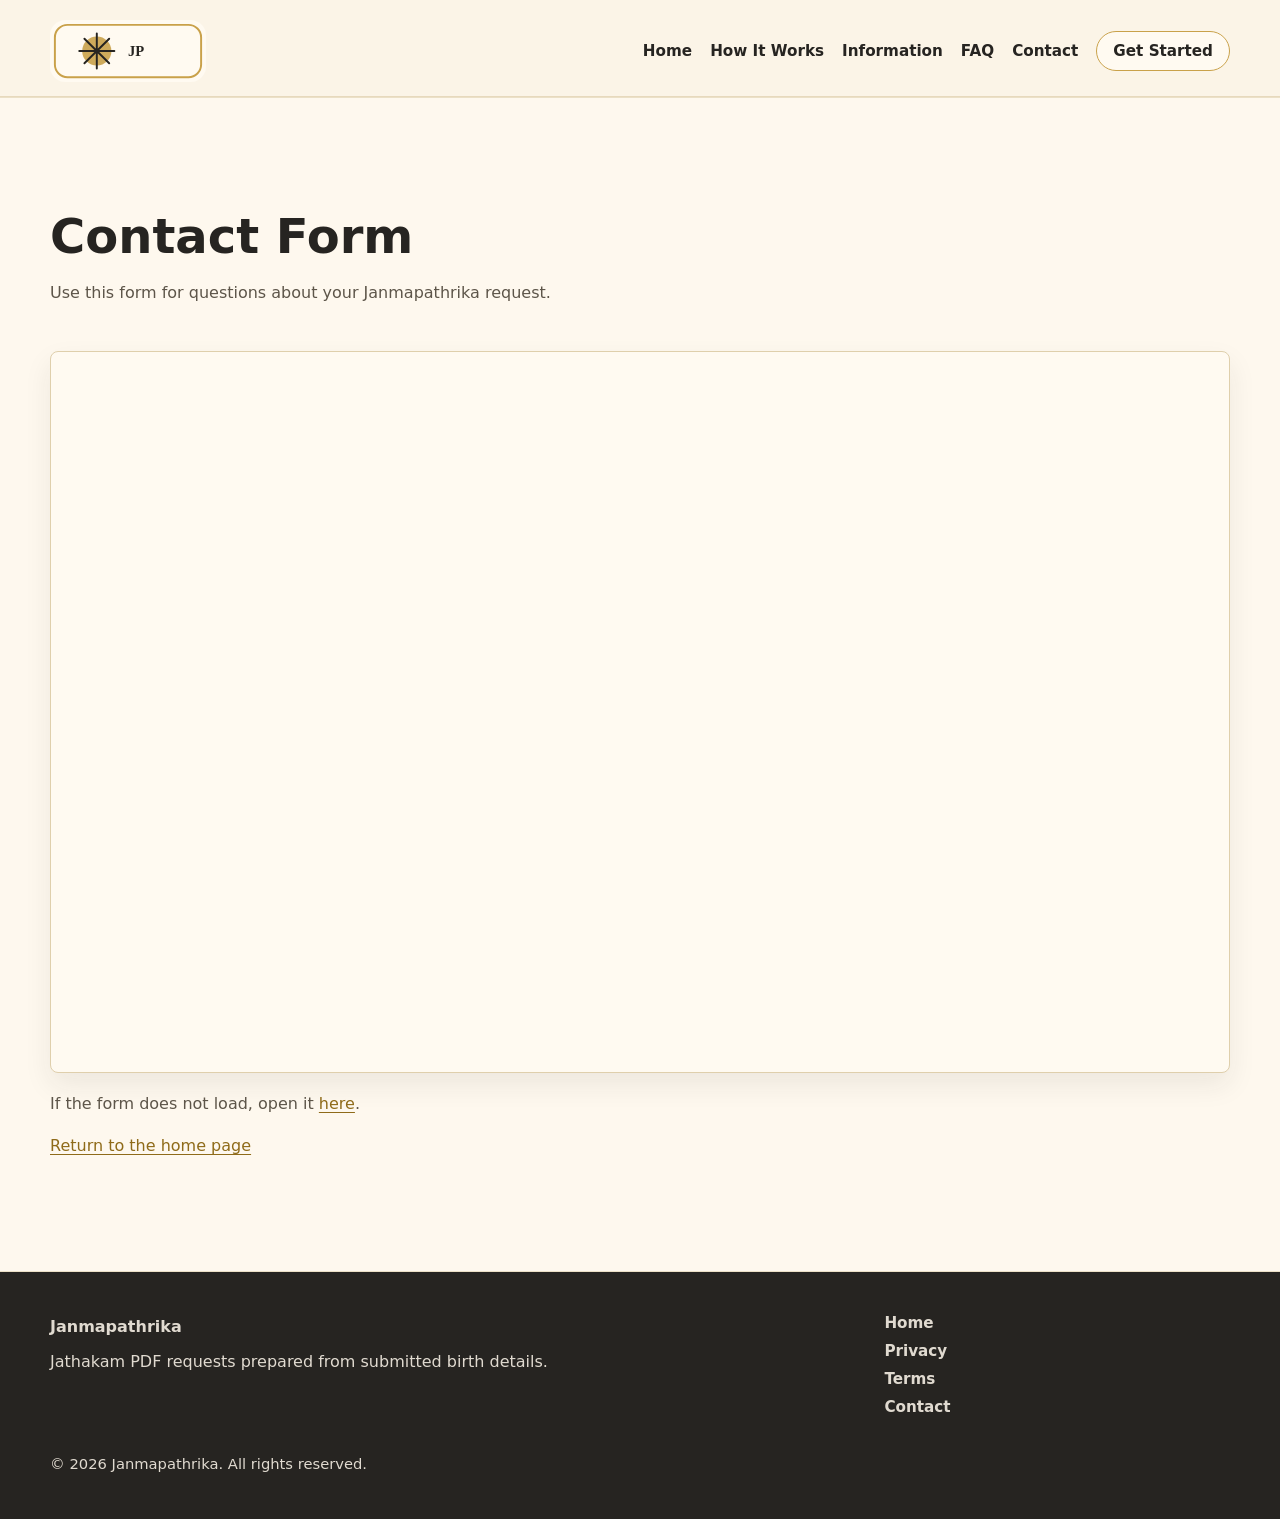
==== contact.html @ 5520f49b "Initial website deployment" ====
<!DOCTYPE html>
<html lang="en">
<head>
  <meta charset="UTF-8">
  <meta name="viewport" content="width=device-width, initial-scale=1.0">
  <title>Contact | Janmapathrika</title>
  <meta name="description" content="Contact us through the public Google contact form.">
  <link rel="canonical" href="https://janmapathrika-admin.github.io/janmapathrika/contact.html">
  <meta property="og:title" content="Contact | Janmapathrika">
  <meta property="og:description" content="Contact us with questions about Jathakam PDF requests.">
  <meta property="og:image" content="https://janmapathrika-admin.github.io/janmapathrika/assets/social-preview.png">
  <meta name="theme-color" content="#fbf4e8">
  <link rel="icon" href="assets/favicon.svg" type="image/svg+xml">
  <link rel="stylesheet" href="styles.css">
  <script src="script.js" defer></script>
</head>
<body>
  <header class="site-header">
    <div class="container site-header__inner">
      <a class="brand" href="index.html" aria-label="Janmapathrika home">
        <img class="brand__logo" src="assets/logo-placeholder.svg" alt="Janmapathrika logo">
      </a>
      <nav class="site-nav" aria-label="Primary navigation">
        <button class="nav-toggle" type="button" aria-expanded="false" aria-controls="primary-menu" aria-label="Open navigation" hidden>
          <span class="nav-toggle__bar"></span>
          <span class="nav-toggle__bar"></span>
          <span class="nav-toggle__bar"></span>
        </button>
        <ul class="nav-list" id="primary-menu">
          <li><a href="index.html">Home</a></li>
          <li><a href="index.html#how-it-works">How It Works</a></li>
          <li><a href="index.html#information">Information</a></li>
          <li><a href="index.html#faq">FAQ</a></li>
          <li><a href="contact.html">Contact</a></li>
          <li><a class="nav-list__cta" href="index.html#get-started">Get Started</a></li>
        </ul>
      </nav>
    </div>
  </header>

  <main>
    <section class="section section--soft" aria-labelledby="contact-form-title">
      <div class="container">
        <div class="section__header">
          <h2 id="contact-form-title">Contact Form</h2>
          <p>Use this form for questions about your Janmapathrika request.</p>
        </div>
        <div class="form-frame">
          <iframe src="https://docs.google.com/forms/d/e/1FAIpQLScyejdN6sJvOE3LLJZjfsUW-mpk0yj7Adk0o0wQpZk7F5tPeQ/viewform?embedded=true" title="Janmapathrika contact form" loading="lazy">Loading...</iframe>
        </div>
        <p class="fallback-link">If the form does not load, open it <a href="https://forms.gle/d9numq2XViLLtL1T6">here</a>.</p>
        <p><a href="index.html">Return to the home page</a></p>
      </div>
    </section>
  </main>

  <footer class="site-footer">
    <div class="container site-footer__grid">
      <div>
        <p class="site-footer__name">Janmapathrika</p>
        <p>Jathakam PDF requests prepared from submitted birth details.</p>
      </div>
      <nav class="footer-nav" aria-label="Footer navigation">
        <a href="index.html">Home</a>
        <a href="privacy.html">Privacy</a>
        <a href="terms.html">Terms</a>
        <a href="contact.html">Contact</a>
      </nav>
      <p class="copyright">&copy; <span data-current-year>2026</span> Janmapathrika. All rights reserved.</p>
    </div>
  </footer>
</body>
</html>
---- styles.css ----
:root {
  --color-bg: #fbf4e8;
  --color-surface: #fffaf1;
  --color-surface-strong: #f5ead6;
  --color-text: #262421;
  --color-muted: #5d5549;
  --color-border: #dfcfac;
  --color-gold: #c9a14a;
  --color-gold-dark: #8f6b19;
  --color-focus: #6c4f0f;
  --shadow-soft: 0 12px 28px rgba(38, 36, 33, 0.08);
  --max-width: 1180px;
  --radius: 8px;
}

* {
  box-sizing: border-box;
}

html {
  min-height: 100%;
  scroll-behavior: smooth;
}

body {
  margin: 0;
  min-height: 100vh;
  background: var(--color-bg);
  color: var(--color-text);
  font-family: system-ui, -apple-system, BlinkMacSystemFont, "Segoe UI", sans-serif;
  text-rendering: optimizeLegibility;
}

body.nav-open {
  overflow: hidden;
}

img,
iframe {
  max-width: 100%;
}

img {
  height: auto;
}

a {
  color: var(--color-gold-dark);
  text-decoration-thickness: 0.08em;
  text-underline-offset: 0.2em;
}

a:hover {
  color: var(--color-text);
}

:focus-visible {
  outline: 3px solid var(--color-focus);
  outline-offset: 4px;
}

.container {
  width: min(100% - 40px, var(--max-width));
  margin: 0 auto;
}

.narrow {
  max-width: 780px;
}

.section {
  padding: clamp(64px, 9vw, 112px) 0;
}

.section--compact {
  padding: clamp(48px, 7vw, 80px) 0;
}

.section--soft {
  background: rgba(255, 250, 241, 0.72);
  border-block: 1px solid rgba(223, 207, 172, 0.58);
}

.section__header {
  max-width: 760px;
  margin-bottom: clamp(28px, 5vw, 44px);
}

.eyebrow {
  margin: 0 0 10px;
  color: var(--color-gold-dark);
  font-size: 0.78rem;
  font-weight: 800;
  letter-spacing: 0.12em;
  line-height: 1.3;
  text-transform: uppercase;
}

h1,
h2,
h3,
p {
  margin-top: 0;
}

h1,
h2,
h3 {
  color: var(--color-text);
  font-weight: 650;
}

h1 {
  margin-bottom: 0;
  font-size: clamp(2.1rem, 4.8vw, 3.9rem);
  line-height: 1;
}

h2 {
  margin-bottom: 16px;
  font-size: clamp(2rem, 4vw, 3rem);
  line-height: 1.12;
}

h3 {
  margin-bottom: 10px;
  font-size: 1.18rem;
  line-height: 1.25;
}

p,
li {
  color: var(--color-muted);
  font-size: 1rem;
  line-height: 1.65;
}

p:last-child {
  margin-bottom: 0;
}

.section-lede {
  max-width: 34rem;
  font-size: 1.08rem;
}

.button,
button {
  border: 0;
  border-radius: 999px;
  display: inline-flex;
  align-items: center;
  justify-content: center;
  min-height: 48px;
  padding: 14px 26px;
  background: var(--color-gold);
  color: var(--color-text);
  font: 750 1rem/1 system-ui, -apple-system, BlinkMacSystemFont, "Segoe UI", sans-serif;
  text-decoration: none;
  cursor: pointer;
  transition: background-color 160ms ease, transform 160ms ease, box-shadow 160ms ease;
}

.button:hover,
button:hover {
  background: #d8b35f;
  color: var(--color-text);
  transform: translateY(-1px);
  box-shadow: 0 10px 22px rgba(38, 36, 33, 0.14);
}

.button--secondary {
  border: 1px solid var(--color-gold);
  background: var(--color-surface);
}

.button--secondary:hover {
  background: var(--color-surface-strong);
}

.site-header {
  position: sticky;
  top: 0;
  z-index: 20;
  padding: 20px 0 14px;
  background: rgba(251, 244, 232, 0.96);
  border-bottom: 1px solid rgba(223, 207, 172, 0.7);
}

.site-header__inner {
  display: flex;
  align-items: center;
  justify-content: space-between;
  gap: 28px;
}

.brand {
  flex: 0 0 auto;
  display: inline-flex;
}

.brand__logo {
  width: clamp(112px, 14vw, 156px);
  display: block;
}

.site-nav {
  flex: 1;
  display: flex;
  justify-content: flex-end;
}

.nav-list,
.footer-nav {
  list-style: none;
  margin: 0;
  padding: 0;
}

.nav-list {
  display: flex;
  flex-wrap: wrap;
  align-items: center;
  justify-content: flex-end;
  gap: 8px 18px;
}

.nav-list a,
.footer-nav a {
  color: var(--color-text);
  font-size: 0.95rem;
  font-weight: 650;
  text-decoration: none;
}

.nav-list a:hover,
.footer-nav a:hover {
  color: var(--color-gold-dark);
}

.nav-list__cta {
  border: 1px solid var(--color-gold);
  border-radius: 999px;
  padding: 10px 16px;
  background: var(--color-surface);
}

.nav-toggle {
  display: none;
  width: 46px;
  min-height: 42px;
  margin-left: auto;
  padding: 9px;
  border: 1px solid var(--color-border);
  border-radius: var(--radius);
  background: var(--color-surface);
}

.nav-toggle__bar {
  display: block;
  width: 22px;
  height: 2px;
  margin: 3px auto;
  background: var(--color-text);
}

.hero {
  min-height: calc(100vh - 146px);
  display: flex;
  align-items: center;
}

.hero__content {
  display: grid;
  grid-template-columns: minmax(0, 0.92fr) minmax(320px, 1.08fr);
  align-items: center;
  gap: clamp(48px, 8vw, 104px);
}

.hero__copy {
  display: flex;
  flex-direction: column;
  align-items: flex-start;
  gap: 24px;
  text-align: left;
}

.hero__copy p {
  max-width: 36rem;
  font-size: clamp(1rem, 2.1vw, 1.2rem);
}

.hero__media img {
  width: 100%;
  max-width: 620px;
  display: block;
  margin-left: auto;
}

.steps-grid {
  display: grid;
  grid-template-columns: repeat(3, minmax(0, 1fr));
  gap: 18px;
}

.card {
  border: 1px solid var(--color-border);
  border-radius: var(--radius);
  padding: clamp(22px, 4vw, 30px);
  background: var(--color-surface);
  box-shadow: var(--shadow-soft);
}

.step-card__number {
  display: inline-flex;
  align-items: center;
  justify-content: center;
  width: 38px;
  height: 38px;
  margin-bottom: 22px;
  border-radius: 50%;
  background: var(--color-gold);
  color: var(--color-text);
  font-weight: 800;
}

.feature-list {
  display: grid;
  gap: 10px;
  margin: 0;
  padding: 0;
  list-style: none;
}

.feature-list li {
  position: relative;
  padding-left: 30px;
}

.feature-list li::before {
  content: "";
  position: absolute;
  left: 0;
  top: 0.7em;
  width: 10px;
  height: 10px;
  border: 2px solid var(--color-gold);
  border-radius: 50%;
  background: var(--color-surface);
}

.information-section {
  background: linear-gradient(180deg, var(--color-bg) 0%, rgba(255, 250, 241, 0.72) 50%, var(--color-bg) 100%);
}

.info-stack {
  display: grid;
  gap: clamp(32px, 6vw, 72px);
}

.info-row {
  display: grid;
  grid-template-columns: minmax(0, 1fr) minmax(280px, 0.82fr);
  align-items: stretch;
  min-height: 360px;
  border: 1px solid rgba(223, 207, 172, 0.74);
  border-radius: var(--radius);
  overflow: hidden;
  background: var(--color-surface);
  box-shadow: var(--shadow-soft);
}

.info-row--reverse {
  grid-template-columns: minmax(280px, 0.82fr) minmax(0, 1fr);
}

.info-row--reverse .info-row__content {
  grid-column: 2;
  grid-row: 1;
  text-align: right;
}

.info-row--reverse .info-row__image {
  grid-column: 1;
  grid-row: 1;
}

.info-row__content {
  display: flex;
  flex-direction: column;
  justify-content: center;
  padding: clamp(28px, 5vw, 48px);
}

.info-row__content h2 {
  margin-bottom: 16px;
}

.info-row__image {
  display: flex;
  align-items: center;
  justify-content: center;
  min-height: 100%;
  padding: clamp(24px, 4vw, 42px);
  background:
    linear-gradient(135deg, rgba(201, 161, 74, 0.18), rgba(143, 107, 25, 0.1)),
    var(--color-surface-strong);
}

.info-row__image img {
  width: min(100%, 360px);
  max-height: 300px;
  object-fit: contain;
}

.form-frame {
  overflow: hidden;
  border: 1px solid var(--color-border);
  border-radius: var(--radius);
  background: var(--color-surface);
  box-shadow: var(--shadow-soft);
}

.form-frame iframe {
  display: block;
  width: 100%;
  min-height: 720px;
  border: 0;
}

.fallback-link {
  margin-top: 18px;
}

.faq-list {
  display: grid;
  gap: 12px;
}

details {
  border: 1px solid var(--color-border);
  border-radius: var(--radius);
  background: var(--color-surface);
}

summary {
  padding: 18px 20px;
  color: var(--color-text);
  font-weight: 750;
  cursor: pointer;
}

details p {
  padding: 0 20px 20px;
}

.contact-panel {
  display: flex;
  align-items: center;
  justify-content: space-between;
  gap: 28px;
}

.notice {
  border: 1px solid var(--color-gold);
  border-radius: var(--radius);
  margin-bottom: 30px;
  padding: 18px 20px;
  background: #fff4d6;
}

.notice p {
  color: var(--color-text);
}

.error-box {
  border: 1px solid #9f3f32;
  border-radius: var(--radius);
  padding: 18px 20px;
  background: #fff0ed;
  color: var(--color-text);
}

.legal-content {
  max-width: 820px;
}

.legal-content section {
  padding: 30px 0;
  border-top: 1px solid rgba(223, 207, 172, 0.75);
}

.legal-content h2 {
  font-size: clamp(1.45rem, 3vw, 2rem);
}

.legal-content ul {
  padding-left: 1.2rem;
}

.legal-embed {
  width: min(100% - 24px, 1440px);
  padding-bottom: clamp(64px, 9vw, 112px);
}

.legal-embed iframe {
  display: block;
  width: 100%;
  min-height: clamp(760px, calc(100vh - 150px), 1100px);
  border: 1px solid var(--color-border);
  border-radius: var(--radius);
  background: var(--color-surface);
  box-shadow: var(--shadow-soft);
}

.legal-embed p {
  margin-top: 18px;
}

.page-hero {
  padding: clamp(46px, 8vw, 86px) 0;
}

.page-hero--center {
  text-align: center;
}

.page-hero p {
  max-width: 680px;
  font-size: 1.08rem;
}

.site-footer {
  padding: 42px 0;
  background: var(--color-text);
  color: var(--color-bg);
}

.site-footer p,
.site-footer a {
  color: rgba(251, 244, 232, 0.88);
}

.site-footer a:hover {
  color: var(--color-gold);
}

.site-footer__grid {
  display: grid;
  grid-template-columns: minmax(0, 1.4fr) minmax(160px, 0.6fr);
  gap: 28px;
}

.site-footer__name {
  margin-bottom: 8px;
  color: var(--color-bg);
  font-weight: 800;
}

.footer-nav {
  display: grid;
  gap: 10px;
  justify-items: start;
}

.copyright {
  grid-column: 1 / -1;
  margin: 8px 0 0;
  font-size: 0.92rem;
}

@media (max-width: 840px) {
  .js .site-header__inner {
    display: grid;
    grid-template-columns: auto 1fr;
    align-items: center;
    gap: 14px 20px;
  }

  .js .brand {
    align-self: flex-start;
  }

  .js .site-nav {
    display: contents;
  }

  .js .nav-toggle {
    display: inline-flex;
    flex-direction: column;
    align-items: center;
    justify-content: center;
    grid-column: 2;
    justify-self: end;
  }

  .js .nav-list {
    display: none;
    grid-column: 1 / -1;
    margin-top: 14px;
    padding: 14px;
    border: 1px solid var(--color-border);
    border-radius: var(--radius);
    background: var(--color-surface);
    box-shadow: var(--shadow-soft);
  }

  .js .nav-list.is-open {
    display: grid;
    gap: 6px;
  }

  .js .nav-list a {
    display: block;
    padding: 12px;
  }

  .nav-list {
    display: grid;
    gap: 6px;
    text-align: center;
  }

  .hero {
    min-height: auto;
  }

  .hero__content,
  .info-row,
  .info-row--reverse {
    grid-template-columns: 1fr;
  }

  .info-row--reverse .info-row__content,
  .info-row--reverse .info-row__image {
    grid-column: auto;
    grid-row: auto;
  }

  .info-row--reverse .info-row__content {
    text-align: left;
  }

  .info-row__image {
    min-height: 220px;
    order: 2;
  }

  .info-row__image img {
    max-height: 240px;
  }

  .steps-grid {
    grid-template-columns: 1fr;
  }

  .hero__media img {
    margin: 0 auto;
  }

  .contact-panel,
  .site-footer__grid {
    display: grid;
    grid-template-columns: 1fr;
  }
}

@media (max-width: 480px) {
  .container {
    width: min(100% - 28px, var(--max-width));
  }

  .site-header {
    padding-top: 14px;
  }

  .section {
    padding: 54px 0;
  }

  .hero__copy .button,
  .contact-panel .button {
    width: 100%;
  }

  .form-frame iframe {
    min-height: 650px;
  }

  .legal-embed {
    width: min(100% - 20px, var(--max-width));
  }

  .legal-embed iframe {
    min-height: 82vh;
  }
}

@media (prefers-reduced-motion: reduce) {
  html {
    scroll-behavior: auto;
  }

  *,
  *::before,
  *::after {
    transition-duration: 0.01ms !important;
    animation-duration: 0.01ms !important;
    animation-iteration-count: 1 !important;
  }
}
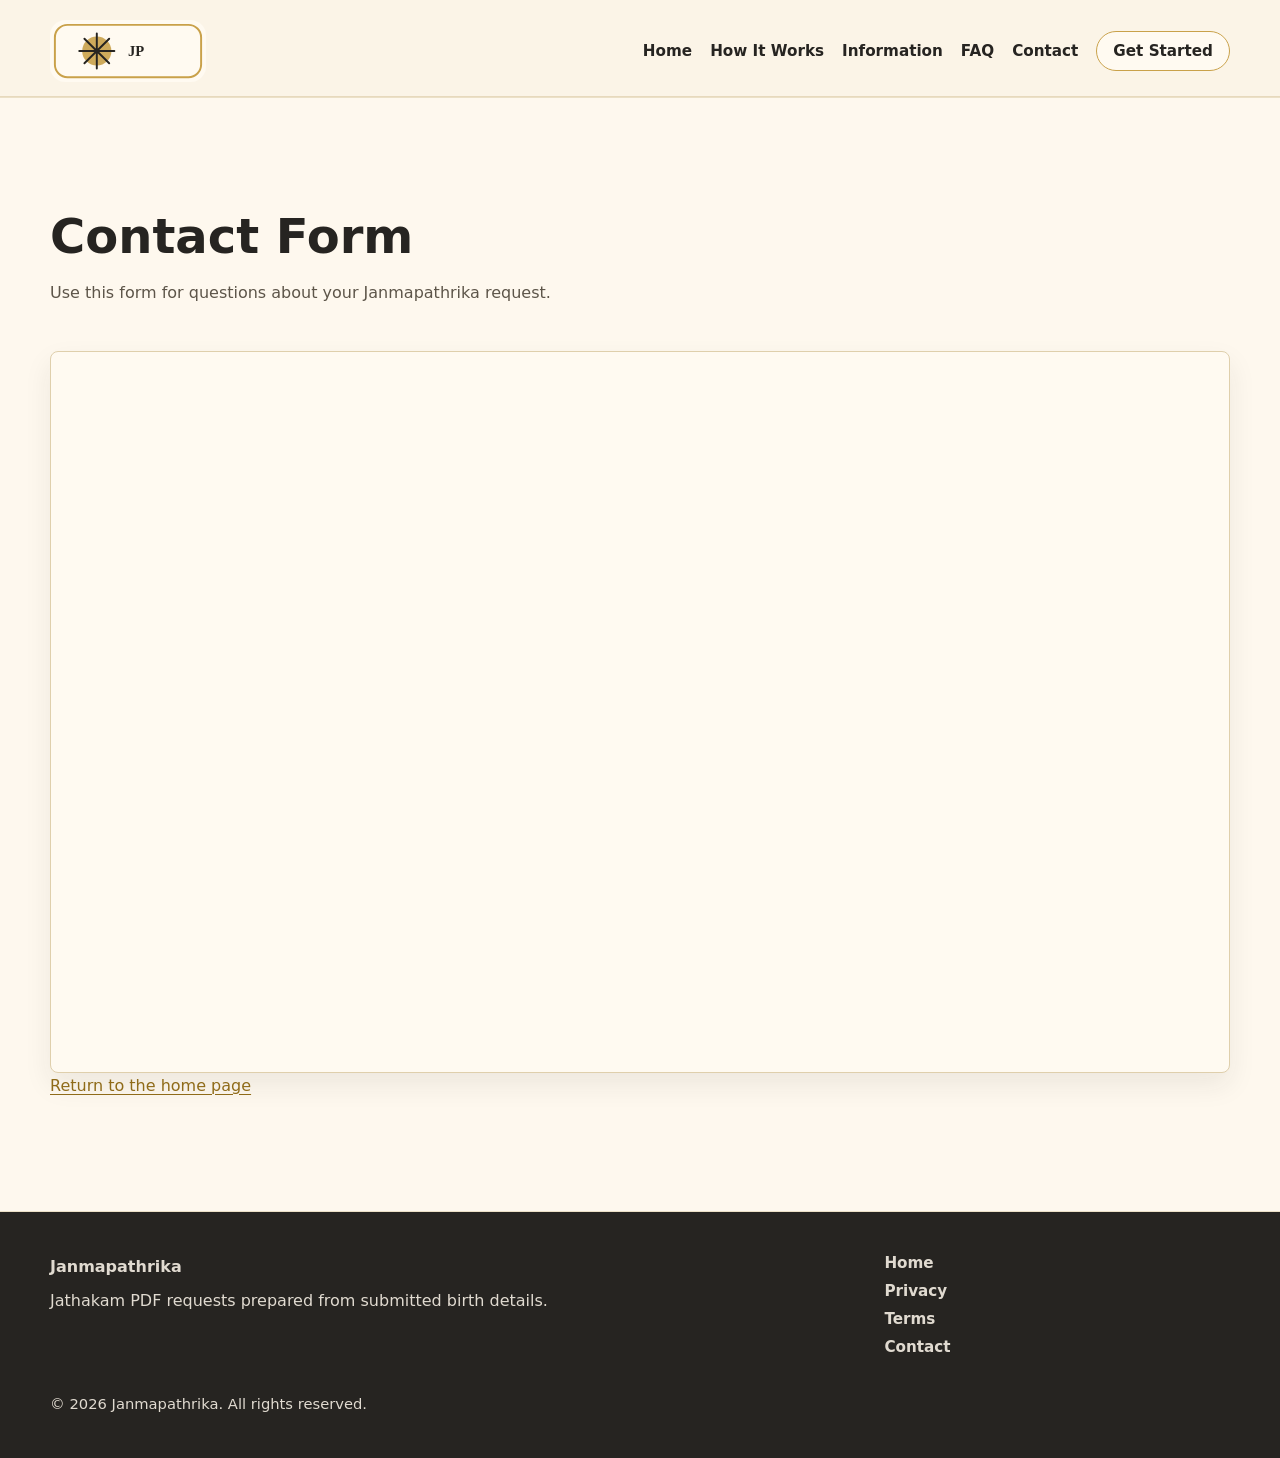
==== commit 499d9ebb: "Removed fallback links for both embedded forms." ====
--- a/contact.html
+++ b/contact.html
@@ -48,7 +48,6 @@
         <div class="form-frame">
           <iframe src="https://docs.google.com/forms/d/e/1FAIpQLScyejdN6sJvOE3LLJZjfsUW-mpk0yj7Adk0o0wQpZk7F5tPeQ/viewform?embedded=true" title="Janmapathrika contact form" loading="lazy">Loading...</iframe>
         </div>
-        <p class="fallback-link">If the form does not load, open it <a href="https://forms.gle/d9numq2XViLLtL1T6">here</a>.</p>
         <p><a href="index.html">Return to the home page</a></p>
       </div>
     </section>
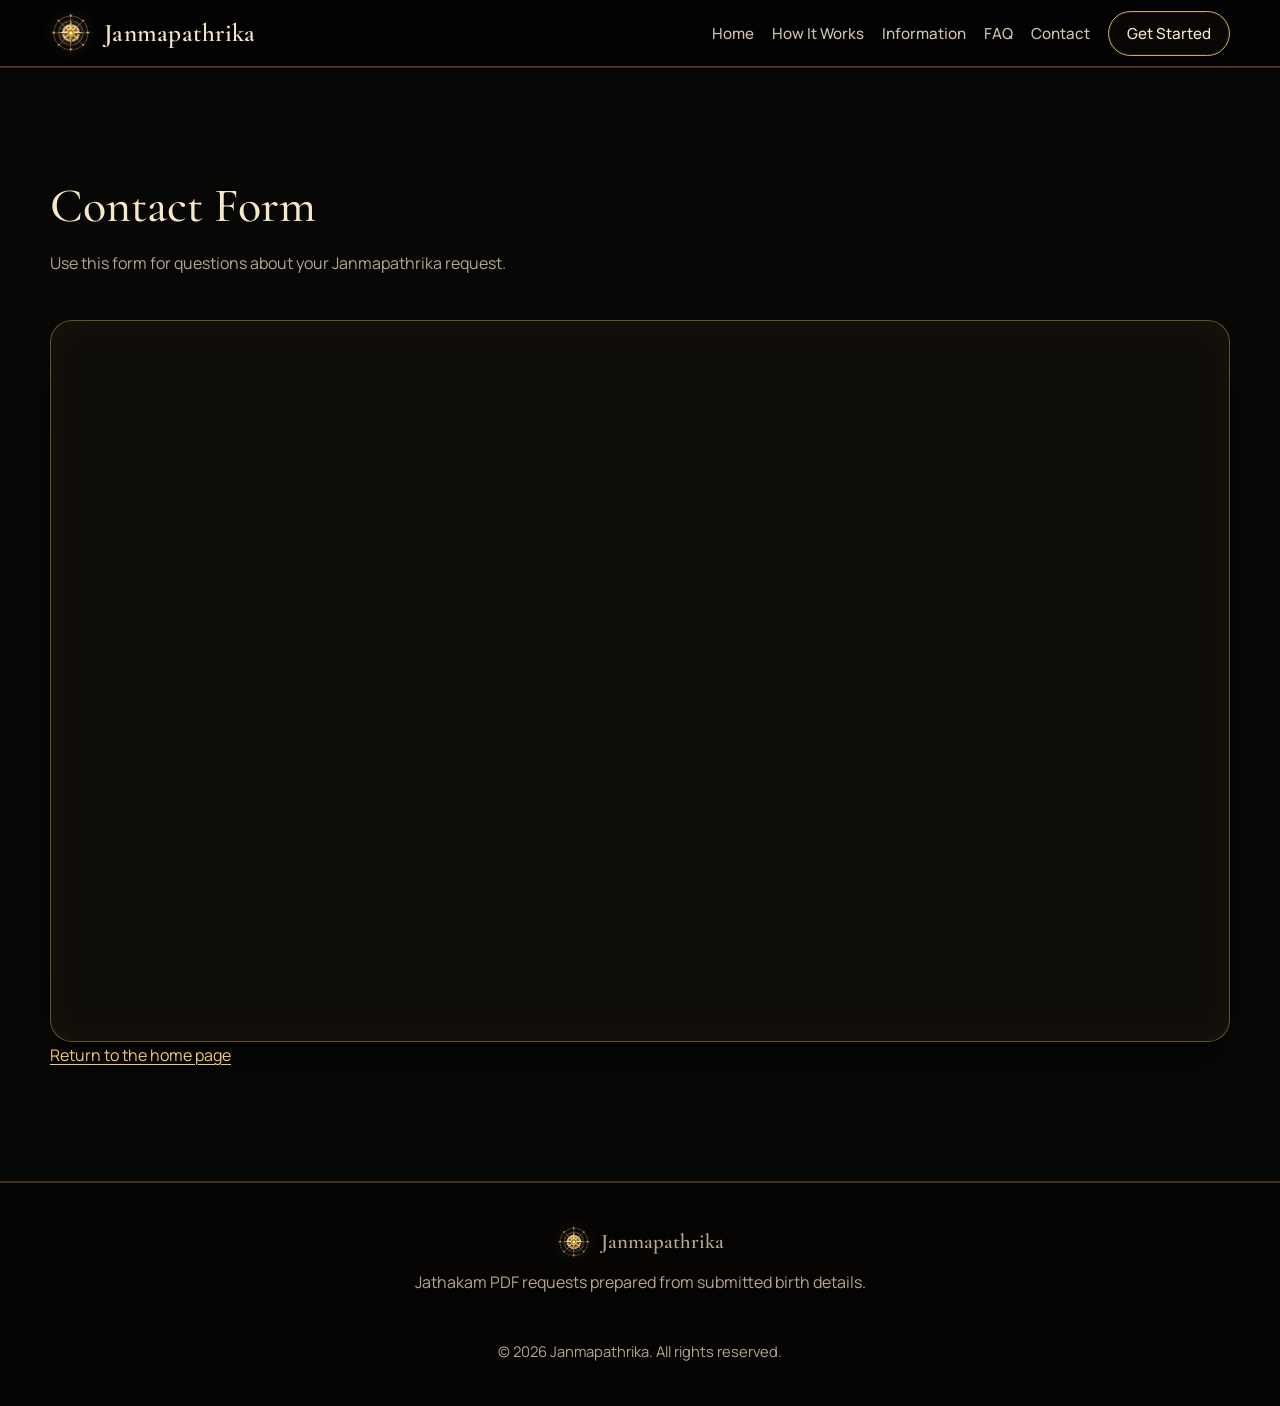
==== commit 459a4ee8: "Updated site theme in new branch" ====
--- a/contact.html
+++ b/contact.html
@@ -11,14 +11,19 @@
   <meta property="og:image" content="https://janmapathrika-admin.github.io/janmapathrika/assets/social-preview.png">
   <meta name="theme-color" content="#fbf4e8">
   <link rel="icon" href="assets/favicon.svg" type="image/svg+xml">
-  <link rel="stylesheet" href="styles.css">
-  <script src="script.js" defer></script>
+  <link rel="stylesheet" href="styles.css?v=brand-size-1">
+  <script src="script.js?v=brand-size-1" defer></script>
 </head>
 <body>
   <header class="site-header">
     <div class="container site-header__inner">
       <a class="brand" href="index.html" aria-label="Janmapathrika home">
-        <img class="brand__logo" src="assets/logo-placeholder.svg" alt="Janmapathrika logo">
+        <picture class="brand__logo">
+          <source media="(min-width: 1024px)" srcset="assets/images/logo-large.webp">
+          <source media="(min-width: 560px)" srcset="assets/images/logo-medium.webp">
+          <img class="brand__mark" src="assets/images/logo-small.webp" alt="">
+        </picture>
+        <span class="brand__name">Janmapathrika</span>
       </a>
       <nav class="site-nav" aria-label="Primary navigation">
         <button class="nav-toggle" type="button" aria-expanded="false" aria-controls="primary-menu" aria-label="Open navigation" hidden>
@@ -56,15 +61,16 @@
   <footer class="site-footer">
     <div class="container site-footer__grid">
       <div>
-        <p class="site-footer__name">Janmapathrika</p>
+        <div class="site-footer__brand">
+          <picture class="site-footer__logo">
+            <source media="(min-width: 1024px)" srcset="assets/images/logo-large.webp">
+            <source media="(min-width: 560px)" srcset="assets/images/logo-medium.webp">
+            <img src="assets/images/logo-small.webp" alt="">
+          </picture>
+          <p class="site-footer__name">Janmapathrika</p>
+        </div>
         <p>Jathakam PDF requests prepared from submitted birth details.</p>
       </div>
-      <nav class="footer-nav" aria-label="Footer navigation">
-        <a href="index.html">Home</a>
-        <a href="privacy.html">Privacy</a>
-        <a href="terms.html">Terms</a>
-        <a href="contact.html">Contact</a>
-      </nav>
       <p class="copyright">&copy; <span data-current-year>2026</span> Janmapathrika. All rights reserved.</p>
     </div>
   </footer>
--- a/styles.css
+++ b/styles.css
@@ -1,4 +1,46 @@
+@font-face {
+  font-family: "Cormorant Garamond";
+  src: url("assets/fonts/cormorant-garamond-500.woff2") format("woff2");
+  font-style: normal;
+  font-weight: 500;
+  font-display: swap;
+}
+
+@font-face {
+  font-family: "Cormorant Garamond";
+  src: url("assets/fonts/cormorant-garamond-600.woff2") format("woff2");
+  font-style: normal;
+  font-weight: 600;
+  font-display: swap;
+}
+
+@font-face {
+  font-family: "Manrope";
+  src: url("assets/fonts/manrope-400.woff2") format("woff2");
+  font-style: normal;
+  font-weight: 400;
+  font-display: swap;
+}
+
+@font-face {
+  font-family: "Manrope";
+  src: url("assets/fonts/manrope-500.woff2") format("woff2");
+  font-style: normal;
+  font-weight: 500;
+  font-display: swap;
+}
+
+@font-face {
+  font-family: "Manrope";
+  src: url("assets/fonts/manrope-600.woff2") format("woff2");
+  font-style: normal;
+  font-weight: 600;
+  font-display: swap;
+}
+
 :root {
+  --font-display: "Cormorant Garamond", Georgia, "Times New Roman", serif;
+  --font-body: "Manrope", Arial, Helvetica, sans-serif;
   --color-bg: #fbf4e8;
   --color-surface: #fffaf1;
   --color-surface-strong: #f5ead6;
@@ -7,7 +49,18 @@
   --color-border: #dfcfac;
   --color-gold: #c9a14a;
   --color-gold-dark: #8f6b19;
-  --color-focus: #6c4f0f;
+  --color-focus: #f5c869;
+  --color-cosmic-black: #030304;
+  --color-cosmic-charcoal: #0a0908;
+  --color-cosmic-panel: #100e0a;
+  --color-cosmic-panel-soft: #151109;
+  --color-cosmic-text: #e4d3b3;
+  --color-cosmic-muted: #b6a78e;
+  --color-cosmic-border: rgba(245, 200, 105, 0.36);
+  --color-ivory: #f8e8c8;
+  --color-ivory-muted: #cfc2ad;
+  --color-amber: #f2a31a;
+  --color-gold-bright: #f5c869;
   --shadow-soft: 0 12px 28px rgba(38, 36, 33, 0.08);
   --max-width: 1180px;
   --radius: 8px;
@@ -25,9 +78,10 @@
 body {
   margin: 0;
   min-height: 100vh;
-  background: var(--color-bg);
+  background: var(--color-cosmic-black);
   color: var(--color-text);
-  font-family: system-ui, -apple-system, BlinkMacSystemFont, "Segoe UI", sans-serif;
+  font-family: var(--font-body);
+  font-weight: 400;
   text-rendering: optimizeLegibility;
 }
 
@@ -45,13 +99,13 @@
 }
 
 a {
-  color: var(--color-gold-dark);
+  color: var(--color-gold-bright);
   text-decoration-thickness: 0.08em;
   text-underline-offset: 0.2em;
 }
 
 a:hover {
-  color: var(--color-text);
+  color: var(--color-ivory);
 }
 
 :focus-visible {
@@ -79,6 +133,29 @@
 .section--soft {
   background: rgba(255, 250, 241, 0.72);
   border-block: 1px solid rgba(223, 207, 172, 0.58);
+}
+
+main > .section:not(.hero) {
+  background: var(--color-cosmic-black);
+}
+
+main > .section--soft:not(.hero) {
+  background: #070706;
+  border-block-color: rgba(201, 161, 74, 0.26);
+}
+
+main > .section:not(.hero) > .container > .section__header h2,
+main > .section:not(.hero) > .container.narrow > h2,
+main > .section:not(.hero) .contact-panel h2,
+.page-hero h1 {
+  color: var(--color-ivory);
+}
+
+main > .section:not(.hero) > .container > .section__header p,
+main > .section:not(.hero) .contact-panel p,
+main > .section:not(.hero) p,
+main > .section:not(.hero) li {
+  color: var(--color-cosmic-muted);
 }
 
 .section__header {
@@ -90,7 +167,7 @@
   margin: 0 0 10px;
   color: var(--color-gold-dark);
   font-size: 0.78rem;
-  font-weight: 800;
+  font-weight: 600;
   letter-spacing: 0.12em;
   line-height: 1.3;
   text-transform: uppercase;
@@ -107,7 +184,8 @@
 h2,
 h3 {
   color: var(--color-text);
-  font-weight: 650;
+  font-family: var(--font-display);
+  font-weight: 600;
 }
 
 h1 {
@@ -119,6 +197,7 @@
 h2 {
   margin-bottom: 16px;
   font-size: clamp(2rem, 4vw, 3rem);
+  font-weight: 500;
   line-height: 1.12;
 }
 
@@ -132,6 +211,7 @@
 li {
   color: var(--color-muted);
   font-size: 1rem;
+  font-weight: 400;
   line-height: 1.65;
 }
 
@@ -155,7 +235,7 @@
   padding: 14px 26px;
   background: var(--color-gold);
   color: var(--color-text);
-  font: 750 1rem/1 system-ui, -apple-system, BlinkMacSystemFont, "Segoe UI", sans-serif;
+  font: 600 1rem/1 var(--font-body);
   text-decoration: none;
   cursor: pointer;
   transition: background-color 160ms ease, transform 160ms ease, box-shadow 160ms ease;
@@ -170,21 +250,26 @@
 }
 
 .button--secondary {
-  border: 1px solid var(--color-gold);
-  background: var(--color-surface);
+  border: 1px solid var(--color-cosmic-border);
+  background:
+    linear-gradient(135deg, rgba(21, 17, 9, 0.96), rgba(8, 7, 5, 0.96));
+  color: var(--color-ivory);
 }
 
 .button--secondary:hover {
-  background: var(--color-surface-strong);
+  background:
+    linear-gradient(135deg, rgba(35, 27, 12, 0.98), rgba(12, 10, 7, 0.98));
+  color: var(--color-gold-bright);
 }
 
 .site-header {
   position: sticky;
   top: 0;
   z-index: 20;
-  padding: 20px 0 14px;
-  background: rgba(251, 244, 232, 0.96);
-  border-bottom: 1px solid rgba(223, 207, 172, 0.7);
+  padding: 12px 0;
+  background: rgba(3, 3, 4, 0.9);
+  border-bottom: 1px solid rgba(201, 161, 74, 0.42);
+  backdrop-filter: blur(16px);
 }
 
 .site-header__inner {
@@ -197,10 +282,36 @@
 .brand {
   flex: 0 0 auto;
   display: inline-flex;
+  align-items: center;
+  gap: 12px;
+  color: var(--color-ivory);
+  text-decoration: none;
 }
 
 .brand__logo {
-  width: clamp(112px, 14vw, 156px);
+  flex: 0 0 auto;
+  display: inline-flex;
+  align-items: center;
+}
+
+.brand:hover {
+  color: var(--color-gold-bright);
+}
+
+.brand__mark {
+  width: 42px;
+  aspect-ratio: 1;
+  object-fit: contain;
+  display: block;
+  filter: drop-shadow(0 0 10px rgba(245, 200, 105, 0.28));
+}
+
+.brand__name {
+  color: currentColor;
+  font-family: var(--font-display);
+  font-size: clamp(1.305rem, 1.98vw, 1.71rem);
+  font-weight: 600;
+  letter-spacing: 0.01em;
   display: block;
 }
 
@@ -210,8 +321,7 @@
   justify-content: flex-end;
 }
 
-.nav-list,
-.footer-nav {
+.nav-list {
   list-style: none;
   margin: 0;
   padding: 0;
@@ -225,24 +335,29 @@
   gap: 8px 18px;
 }
 
-.nav-list a,
-.footer-nav a {
-  color: var(--color-text);
+.nav-list a {
+  color: var(--color-ivory-muted);
   font-size: 0.95rem;
-  font-weight: 650;
+  font-family: var(--font-body);
+  font-weight: 500;
   text-decoration: none;
 }
 
-.nav-list a:hover,
-.footer-nav a:hover {
-  color: var(--color-gold-dark);
+.nav-list a:hover {
+  color: var(--color-gold-bright);
 }
 
 .nav-list__cta {
-  border: 1px solid var(--color-gold);
+  border: 1px solid rgba(245, 200, 105, 0.84);
   border-radius: 999px;
-  padding: 10px 16px;
-  background: var(--color-surface);
+  padding: 11px 18px;
+  background: rgba(10, 9, 8, 0.84);
+  color: var(--color-ivory) !important;
+  box-shadow: inset 0 0 0 1px rgba(255, 238, 184, 0.08);
+}
+
+.nav-list__cta:hover {
+  background: rgba(201, 161, 74, 0.18);
 }
 
 .nav-toggle {
@@ -251,9 +366,9 @@
   min-height: 42px;
   margin-left: auto;
   padding: 9px;
-  border: 1px solid var(--color-border);
+  border: 1px solid rgba(245, 200, 105, 0.56);
   border-radius: var(--radius);
-  background: var(--color-surface);
+  background: rgba(10, 9, 8, 0.9);
 }
 
 .nav-toggle__bar {
@@ -261,40 +376,430 @@
   width: 22px;
   height: 2px;
   margin: 3px auto;
-  background: var(--color-text);
+  background: var(--color-ivory);
 }
 
 .hero {
-  min-height: calc(100vh - 146px);
+  position: relative;
+  isolation: isolate;
+  min-height: min(860px, calc(100vh - 73px));
   display: flex;
   align-items: center;
+  overflow: hidden;
+  color: var(--color-ivory);
+  background-image:
+    radial-gradient(circle at 14% 22%, rgba(201, 161, 74, 0.18), transparent 30%),
+    linear-gradient(90deg, rgba(3, 3, 4, 0.96) 0%, rgba(3, 3, 4, 0.74) 44%, rgba(3, 3, 4, 0.5) 100%),
+    linear-gradient(180deg, rgba(3, 3, 4, 0.18) 0%, rgba(3, 3, 4, 0.42) 72%, var(--color-cosmic-black) 100%),
+    url("assets/images/hero-cosmic-small.webp");
+  background-position: center, center, center, center;
+  background-size: cover;
+  border-bottom: 1px solid rgba(201, 161, 74, 0.2);
+}
+
+.hero.section {
+  padding: 0;
+}
+
+.hero::before {
+  content: "";
+  position: absolute;
+  inset: 0;
+  z-index: -1;
+  background:
+    radial-gradient(circle at 0 42%, rgba(201, 161, 74, 0.16), transparent 24%),
+    repeating-radial-gradient(circle at -10% 44%, transparent 0 62px, rgba(201, 161, 74, 0.13) 63px 64px);
+  opacity: 0.48;
+  pointer-events: none;
+}
+
+.hero::after {
+  content: "";
+  position: absolute;
+  inset: auto 0 0;
+  z-index: -1;
+  height: 34%;
+  background: linear-gradient(180deg, transparent, var(--color-cosmic-black));
+  pointer-events: none;
 }
 
 .hero__content {
   display: grid;
-  grid-template-columns: minmax(0, 0.92fr) minmax(320px, 1.08fr);
+  grid-template-columns: minmax(440px, 0.95fr) minmax(360px, 0.98fr);
   align-items: center;
-  gap: clamp(48px, 8vw, 104px);
+  gap: clamp(64px, 8vw, 112px);
+  padding-block: clamp(72px, 10vw, 118px);
 }
 
 .hero__copy {
   display: flex;
   flex-direction: column;
   align-items: flex-start;
-  gap: 24px;
+  gap: 22px;
+  max-width: 31rem;
   text-align: left;
 }
 
+.hero__copy h1 {
+  color: var(--color-ivory);
+  font-family: var(--font-display);
+  font-size: clamp(2rem, 3.85vw, 3.05rem);
+  font-weight: 600;
+  letter-spacing: -0.035em;
+  line-height: 1.05;
+  text-shadow: 0 0 28px rgba(245, 200, 105, 0.18);
+}
+
+.hero__copy h1 span {
+  display: block;
+  white-space: nowrap;
+}
+
+.hero__divider {
+  width: min(100%, 260px);
+  height: 18px;
+  background:
+    radial-gradient(circle, var(--color-gold-bright) 0 2px, transparent 3px),
+    linear-gradient(90deg, transparent, rgba(245, 200, 105, 0.72), transparent);
+  background-repeat: no-repeat;
+  background-position: center, center;
+  background-size: 32px 18px, 100% 1px;
+  opacity: 0.9;
+}
+
 .hero__copy p {
-  max-width: 36rem;
-  font-size: clamp(1rem, 2.1vw, 1.2rem);
-}
-
-.hero__media img {
-  width: 100%;
-  max-width: 620px;
-  display: block;
-  margin-left: auto;
+  max-width: 29rem;
+  color: var(--color-ivory-muted);
+  font-size: clamp(1.08rem, 2.1vw, 1.35rem);
+  line-height: 1.62;
+}
+
+.button--hero {
+  min-width: 174px;
+  border: 1px solid rgba(255, 235, 170, 0.84);
+  background:
+    linear-gradient(135deg, #b9851b 0%, #f2c25b 52%, #9f6d11 100%);
+  color: #050403;
+  box-shadow:
+    0 0 34px rgba(242, 163, 26, 0.28),
+    inset 0 1px 0 rgba(255, 255, 255, 0.42);
+}
+
+.button--hero:hover {
+  background:
+    linear-gradient(135deg, #d49a25 0%, #ffd577 52%, #b98419 100%);
+  color: #050403;
+  box-shadow:
+    0 14px 34px rgba(242, 163, 26, 0.28),
+    0 0 44px rgba(242, 163, 26, 0.28);
+}
+
+.hero__media {
+  display: flex;
+  justify-content: center;
+}
+
+.hero__visual {
+  --parallax-x: 0px;
+  --parallax-y: 0px;
+  width: min(100%, 560px);
+  transform: translate3d(var(--parallax-x), var(--parallax-y), 0);
+  transition: transform 400ms ease-out;
+}
+
+.celestial-card {
+  position: relative;
+  display: grid;
+  place-items: center;
+  aspect-ratio: 1.15;
+  border: 1px solid rgba(245, 200, 105, 0.36);
+  border-radius: 24px;
+  overflow: hidden;
+  background:
+    radial-gradient(circle at 50% 48%, rgba(242, 163, 26, 0.16), transparent 34%),
+    radial-gradient(circle at 75% 22%, rgba(255, 255, 255, 0.1), transparent 18%),
+    rgba(3, 3, 4, 0.36);
+  box-shadow:
+    inset 0 0 60px rgba(245, 200, 105, 0.08),
+    0 24px 70px rgba(0, 0, 0, 0.38);
+}
+
+.celestial-card::before,
+.celestial-card::after {
+  content: "";
+  position: absolute;
+  inset: 11%;
+  border: 1px solid rgba(245, 200, 105, 0.28);
+  border-radius: 50%;
+  pointer-events: none;
+}
+
+.celestial-card::after {
+  inset: 20%;
+  border-color: rgba(245, 200, 105, 0.22);
+}
+
+.sun {
+  position: relative;
+  z-index: 3;
+  width: clamp(154px, 23vw, 250px);
+  aspect-ratio: 1;
+  border-radius: 50%;
+  overflow: hidden;
+  background:
+    radial-gradient(circle at 62% 45%, rgba(255, 255, 238, 0.9) 0 2.5%, rgba(255, 237, 142, 0.42) 3.8%, transparent 8%),
+    radial-gradient(circle at 38% 30%, rgba(255, 246, 179, 0.85) 0 6%, rgba(255, 183, 45, 0.42) 16%, transparent 30%),
+    radial-gradient(circle at 48% 48%, #ffd45c 0 18%, #f59b1a 42%, #c94f08 66%, #681d04 100%);
+  box-shadow:
+    0 0 24px rgba(255, 226, 124, 0.86),
+    0 0 64px rgba(242, 123, 0, 0.76),
+    0 0 120px rgba(242, 163, 26, 0.35);
+  animation: sunPulse 7s ease-in-out infinite;
+}
+
+.sun::before {
+  content: "";
+  position: absolute;
+  inset: -8%;
+  border-radius: inherit;
+  background:
+    radial-gradient(ellipse at 28% 35%, rgba(255, 239, 137, 0.74) 0 7%, transparent 19%),
+    radial-gradient(ellipse at 68% 30%, rgba(255, 172, 35, 0.58) 0 9%, transparent 24%),
+    radial-gradient(ellipse at 54% 72%, rgba(255, 205, 62, 0.5) 0 8%, transparent 22%),
+    radial-gradient(ellipse at 30% 72%, rgba(105, 26, 0, 0.44) 0 9%, transparent 24%),
+    linear-gradient(115deg, transparent 0 18%, rgba(255, 246, 173, 0.34) 28%, transparent 40% 100%);
+  background-size: 120% 120%, 115% 115%, 130% 130%, 125% 125%, 160% 160%;
+  filter: blur(2px) contrast(1.08);
+  opacity: 0.9;
+  animation: sunCorona 18s linear infinite;
+}
+
+.sun::after {
+  content: "";
+  position: absolute;
+  inset: 0;
+  border-radius: inherit;
+  background:
+    radial-gradient(circle at 35% 28%, rgba(255, 255, 225, 0.52), transparent 28%),
+    radial-gradient(circle at 70% 76%, rgba(62, 11, 0, 0.42), transparent 34%),
+    radial-gradient(circle at 50% 50%, transparent 58%, rgba(82, 18, 0, 0.58) 82%, rgba(26, 4, 0, 0.82) 100%),
+    linear-gradient(130deg, rgba(255, 255, 255, 0.2), transparent 32% 100%);
+  box-shadow: inset -22px -26px 42px rgba(69, 13, 0, 0.42), inset 18px 16px 36px rgba(255, 236, 143, 0.2);
+  pointer-events: none;
+}
+
+.sun__surface {
+  position: absolute;
+  inset: 0;
+  border-radius: inherit;
+  background:
+    radial-gradient(ellipse at 22% 38%, rgba(255, 255, 197, 0.62) 0 5%, transparent 15%),
+    radial-gradient(ellipse at 52% 24%, rgba(255, 193, 49, 0.72) 0 7%, transparent 19%),
+    radial-gradient(ellipse at 70% 58%, rgba(255, 235, 110, 0.5) 0 6%, transparent 18%),
+    radial-gradient(ellipse at 38% 70%, rgba(117, 31, 0, 0.52) 0 8%, transparent 21%),
+    linear-gradient(18deg, transparent 0 18%, rgba(255, 214, 70, 0.22) 24%, transparent 34% 52%, rgba(255, 115, 6, 0.18) 64%, transparent 78%);
+  background-size: 118% 118%, 126% 126%, 112% 112%, 122% 122%, 150% 150%;
+  mix-blend-mode: soft-light;
+  opacity: 0.95;
+  animation: sunTexture 16s ease-in-out infinite alternate;
+}
+
+.orbit {
+  position: absolute;
+  z-index: 2;
+  inset: 21%;
+  border: 1px solid rgba(245, 200, 105, 0.34);
+  border-radius: 50%;
+  animation: orbitSpin 34s linear infinite;
+}
+
+.orbit::before,
+.orbit::after {
+  content: "";
+  position: absolute;
+  width: 8px;
+  aspect-ratio: 1;
+  border-radius: 50%;
+  background: var(--color-gold-bright);
+  box-shadow: 0 0 16px rgba(245, 200, 105, 0.9);
+}
+
+.orbit::before {
+  top: 50%;
+  left: -4px;
+}
+
+.orbit::after {
+  right: -4px;
+  top: 50%;
+}
+
+.orbit--outer {
+  inset: 11%;
+  animation-duration: 46s;
+}
+
+.orbit--middle {
+  inset: 23%;
+  animation-duration: 38s;
+  animation-direction: reverse;
+}
+
+.orbit--inner {
+  inset: 31%;
+  animation-duration: 28s;
+}
+
+.orbit--tilt {
+  inset: 18% 8%;
+  transform: rotate(-18deg);
+  animation-name: orbitTiltSpin;
+  animation-duration: 52s;
+}
+
+.orbit-node {
+  position: absolute;
+  z-index: 4;
+  width: 12px;
+  aspect-ratio: 1;
+  border: 2px solid rgba(245, 200, 105, 0.9);
+  border-radius: 50%;
+  background: var(--color-cosmic-charcoal);
+  box-shadow: 0 0 16px rgba(245, 200, 105, 0.72);
+}
+
+.orbit-node--top {
+  top: 7%;
+  left: 50%;
+  transform: translateX(-50%);
+}
+
+.orbit-node--left {
+  top: 48%;
+  left: 12%;
+}
+
+.orbit-node--right {
+  top: 48%;
+  right: 12%;
+}
+
+.star {
+  position: absolute;
+  z-index: 5;
+  width: 5px;
+  aspect-ratio: 1;
+  border-radius: 50%;
+  background: #fff8d9;
+  box-shadow: 0 0 14px rgba(245, 200, 105, 0.88);
+  animation: starDrift 9s ease-in-out infinite alternate;
+}
+
+.star--one {
+  top: 22%;
+  left: 18%;
+}
+
+.star--two {
+  top: 18%;
+  right: 19%;
+  animation-delay: -3s;
+}
+
+.star--three {
+  right: 29%;
+  bottom: 21%;
+  animation-delay: -5s;
+}
+
+.star--four {
+  bottom: 29%;
+  left: 23%;
+  animation-delay: -7s;
+}
+
+.hero__planet-name {
+  width: min(64%, 168px);
+  margin: -28px auto 0;
+  position: relative;
+  z-index: 6;
+  border: 1px solid rgba(245, 200, 105, 0.38);
+  border-radius: 999px;
+  padding: 7px 18px 8px;
+  background: rgba(3, 3, 4, 0.76);
+  color: var(--color-ivory);
+  font-family: var(--font-display);
+  font-size: clamp(1.2rem, 2.4vw, 1.8rem);
+  font-weight: 600;
+  line-height: 1;
+  text-align: center;
+  box-shadow: 0 0 28px rgba(0, 0, 0, 0.4);
+}
+
+@keyframes sunPulse {
+  0%,
+  100% {
+    transform: scale(1);
+    box-shadow: 0 0 24px rgba(255, 226, 124, 0.82), 0 0 64px rgba(242, 123, 0, 0.72), 0 0 120px rgba(242, 163, 26, 0.32);
+  }
+
+  50% {
+    transform: scale(1.025);
+    box-shadow: 0 0 30px rgba(255, 226, 124, 0.92), 0 0 82px rgba(242, 123, 0, 0.82), 0 0 140px rgba(242, 163, 26, 0.42);
+  }
+}
+
+@keyframes sunCorona {
+  to {
+    transform: rotate(1turn) scale(1.03);
+  }
+}
+
+@keyframes sunTexture {
+  to {
+    transform: translate3d(3%, -2%, 0) scale(1.05);
+    filter: contrast(1.12) saturate(1.08);
+  }
+}
+
+@keyframes orbitSpin {
+  to {
+    transform: rotate(1turn);
+  }
+}
+
+@keyframes orbitTiltSpin {
+  to {
+    transform: rotate(342deg);
+  }
+}
+
+@keyframes starDrift {
+  to {
+    transform: translate3d(10px, -8px, 0);
+    opacity: 0.58;
+  }
+}
+
+@media (min-width: 680px) {
+  .hero {
+    background-image:
+      radial-gradient(circle at 14% 22%, rgba(201, 161, 74, 0.18), transparent 30%),
+      linear-gradient(90deg, rgba(3, 3, 4, 0.96) 0%, rgba(3, 3, 4, 0.74) 44%, rgba(3, 3, 4, 0.5) 100%),
+      linear-gradient(180deg, rgba(3, 3, 4, 0.18) 0%, rgba(3, 3, 4, 0.42) 72%, var(--color-cosmic-black) 100%),
+      url("assets/images/hero-cosmic-medium.webp");
+  }
+}
+
+@media (min-width: 1180px) {
+  .hero {
+    background-image:
+      radial-gradient(circle at 14% 22%, rgba(201, 161, 74, 0.18), transparent 30%),
+      linear-gradient(90deg, rgba(3, 3, 4, 0.96) 0%, rgba(3, 3, 4, 0.74) 44%, rgba(3, 3, 4, 0.5) 100%),
+      linear-gradient(180deg, rgba(3, 3, 4, 0.18) 0%, rgba(3, 3, 4, 0.42) 72%, var(--color-cosmic-black) 100%),
+      url("assets/images/hero-cosmic-large.webp");
+    background-position: center, center, center, center 54%;
+  }
 }
 
 .steps-grid {
@@ -304,11 +809,29 @@
 }
 
 .card {
-  border: 1px solid var(--color-border);
-  border-radius: var(--radius);
+  border: 1px solid var(--color-cosmic-border);
+  border-radius: 18px;
   padding: clamp(22px, 4vw, 30px);
-  background: var(--color-surface);
-  box-shadow: var(--shadow-soft);
+  background:
+    radial-gradient(circle at 18% 0%, rgba(245, 200, 105, 0.08), transparent 34%),
+    linear-gradient(145deg, rgba(21, 17, 9, 0.96), rgba(8, 7, 5, 0.96));
+  box-shadow:
+    inset 0 0 42px rgba(245, 200, 105, 0.04),
+    0 20px 48px rgba(0, 0, 0, 0.28);
+}
+
+.card h3,
+.info-row h2,
+summary {
+  color: var(--color-ivory);
+}
+
+.card p,
+.info-row p,
+.info-row li,
+details p,
+details li {
+  color: var(--color-cosmic-muted);
 }
 
 .step-card__number {
@@ -319,9 +842,12 @@
   height: 38px;
   margin-bottom: 22px;
   border-radius: 50%;
-  background: var(--color-gold);
-  color: var(--color-text);
-  font-weight: 800;
+  border: 1px solid rgba(245, 200, 105, 0.7);
+  background:
+    radial-gradient(circle at 35% 30%, #fff0a6, var(--color-gold-bright) 42%, #9d6610 100%);
+  color: #050403;
+  font-weight: 600;
+  box-shadow: 0 0 18px rgba(245, 200, 105, 0.28);
 }
 
 .feature-list {
@@ -344,13 +870,16 @@
   top: 0.7em;
   width: 10px;
   height: 10px;
-  border: 2px solid var(--color-gold);
+  border: 2px solid var(--color-gold-bright);
   border-radius: 50%;
-  background: var(--color-surface);
+  background: rgba(245, 200, 105, 0.14);
+  box-shadow: 0 0 12px rgba(245, 200, 105, 0.22);
 }
 
 .information-section {
-  background: linear-gradient(180deg, var(--color-bg) 0%, rgba(255, 250, 241, 0.72) 50%, var(--color-bg) 100%);
+  background:
+    radial-gradient(circle at 84% 8%, rgba(201, 161, 74, 0.08), transparent 30%),
+    linear-gradient(180deg, var(--color-cosmic-black) 0%, #080706 50%, var(--color-cosmic-black) 100%);
 }
 
 .info-stack {
@@ -363,11 +892,15 @@
   grid-template-columns: minmax(0, 1fr) minmax(280px, 0.82fr);
   align-items: stretch;
   min-height: 360px;
-  border: 1px solid rgba(223, 207, 172, 0.74);
-  border-radius: var(--radius);
+  border: 1px solid var(--color-cosmic-border);
+  border-radius: 22px;
   overflow: hidden;
-  background: var(--color-surface);
-  box-shadow: var(--shadow-soft);
+  background:
+    radial-gradient(circle at 12% 0%, rgba(245, 200, 105, 0.08), transparent 34%),
+    var(--color-cosmic-panel);
+  box-shadow:
+    inset 0 0 54px rgba(245, 200, 105, 0.035),
+    0 24px 64px rgba(0, 0, 0, 0.34);
 }
 
 .info-row--reverse {
@@ -377,7 +910,7 @@
 .info-row--reverse .info-row__content {
   grid-column: 2;
   grid-row: 1;
-  text-align: right;
+  text-align: left;
 }
 
 .info-row--reverse .info-row__image {
@@ -403,8 +936,9 @@
   min-height: 100%;
   padding: clamp(24px, 4vw, 42px);
   background:
-    linear-gradient(135deg, rgba(201, 161, 74, 0.18), rgba(143, 107, 25, 0.1)),
-    var(--color-surface-strong);
+    radial-gradient(circle at 50% 45%, rgba(245, 200, 105, 0.13), transparent 46%),
+    linear-gradient(135deg, rgba(201, 161, 74, 0.1), rgba(143, 107, 25, 0.05)),
+    #090807;
 }
 
 .info-row__image img {
@@ -415,10 +949,12 @@
 
 .form-frame {
   overflow: hidden;
-  border: 1px solid var(--color-border);
-  border-radius: var(--radius);
-  background: var(--color-surface);
-  box-shadow: var(--shadow-soft);
+  border: 1px solid var(--color-cosmic-border);
+  border-radius: 22px;
+  background: var(--color-cosmic-panel);
+  box-shadow:
+    inset 0 0 42px rgba(245, 200, 105, 0.035),
+    0 24px 64px rgba(0, 0, 0, 0.34);
 }
 
 .form-frame iframe {
@@ -438,15 +974,17 @@
 }
 
 details {
-  border: 1px solid var(--color-border);
-  border-radius: var(--radius);
-  background: var(--color-surface);
+  border: 1px solid var(--color-cosmic-border);
+  border-radius: 18px;
+  background:
+    linear-gradient(145deg, rgba(21, 17, 9, 0.96), rgba(8, 7, 5, 0.96));
+  box-shadow: inset 0 0 34px rgba(245, 200, 105, 0.03);
 }
 
 summary {
   padding: 18px 20px;
-  color: var(--color-text);
-  font-weight: 750;
+  font-family: var(--font-body);
+  font-weight: 500;
   cursor: pointer;
 }
 
@@ -459,26 +997,35 @@
   align-items: center;
   justify-content: space-between;
   gap: 28px;
+  border: 1px solid var(--color-cosmic-border);
+  border-radius: 22px;
+  padding: clamp(24px, 4vw, 34px);
+  background:
+    radial-gradient(circle at 82% 18%, rgba(245, 200, 105, 0.1), transparent 38%),
+    var(--color-cosmic-panel);
+  box-shadow:
+    inset 0 0 42px rgba(245, 200, 105, 0.035),
+    0 22px 58px rgba(0, 0, 0, 0.3);
 }
 
 .notice {
-  border: 1px solid var(--color-gold);
-  border-radius: var(--radius);
+  border: 1px solid var(--color-cosmic-border);
+  border-radius: 18px;
   margin-bottom: 30px;
   padding: 18px 20px;
-  background: #fff4d6;
+  background: var(--color-cosmic-panel-soft);
 }
 
 .notice p {
-  color: var(--color-text);
+  color: var(--color-cosmic-text);
 }
 
 .error-box {
   border: 1px solid #9f3f32;
-  border-radius: var(--radius);
+  border-radius: 18px;
   padding: 18px 20px;
-  background: #fff0ed;
-  color: var(--color-text);
+  background: #190907;
+  color: #f0c9bf;
 }
 
 .legal-content {
@@ -499,26 +1046,34 @@
 }
 
 .legal-embed {
-  width: min(100% - 24px, 1440px);
+  width: min(100% - 40px, 1200px);
+  display: grid;
+  justify-items: center;
   padding-bottom: clamp(64px, 9vw, 112px);
 }
 
 .legal-embed iframe {
   display: block;
-  width: 100%;
+  width: min(100%, 1200px);
   min-height: clamp(760px, calc(100vh - 150px), 1100px);
-  border: 1px solid var(--color-border);
-  border-radius: var(--radius);
-  background: var(--color-surface);
-  box-shadow: var(--shadow-soft);
+  border: 1px solid var(--color-cosmic-border);
+  border-radius: 22px;
+  background: var(--color-cosmic-panel);
+  box-shadow:
+    inset 0 0 42px rgba(245, 200, 105, 0.035),
+    0 24px 64px rgba(0, 0, 0, 0.34);
 }
 
 .legal-embed p {
+  justify-self: start;
   margin-top: 18px;
 }
 
 .page-hero {
   padding: clamp(46px, 8vw, 86px) 0;
+  background:
+    radial-gradient(circle at 50% 0%, rgba(245, 200, 105, 0.1), transparent 36%),
+    var(--color-cosmic-black);
 }
 
 .page-hero--center {
@@ -532,40 +1087,63 @@
 
 .site-footer {
   padding: 42px 0;
-  background: var(--color-text);
-  color: var(--color-bg);
+  background: #050403;
+  border-top: 1px solid rgba(245, 200, 105, 0.24);
+  color: var(--color-cosmic-text);
 }
 
 .site-footer p,
 .site-footer a {
-  color: rgba(251, 244, 232, 0.88);
+  color: var(--color-cosmic-muted);
 }
 
 .site-footer a:hover {
-  color: var(--color-gold);
+  color: var(--color-gold-bright);
 }
 
 .site-footer__grid {
   display: grid;
-  grid-template-columns: minmax(0, 1.4fr) minmax(160px, 0.6fr);
-  gap: 28px;
+  justify-items: center;
+  gap: 2lh;
+  text-align: center;
+}
+
+.site-footer__grid > div {
+  display: grid;
+  justify-items: center;
+  gap: 0;
 }
 
 .site-footer__name {
-  margin-bottom: 8px;
-  color: var(--color-bg);
-  font-weight: 800;
-}
-
-.footer-nav {
-  display: grid;
+  margin-bottom: 0;
+  color: var(--color-ivory);
+  font-family: var(--font-display);
+  font-size: 1.3rem;
+  font-weight: 600;
+}
+
+.site-footer__brand {
+  display: inline-flex;
+  align-items: center;
   gap: 10px;
-  justify-items: start;
+  margin-bottom: 10px;
+}
+
+.site-footer__logo {
+  display: inline-flex;
+  align-items: center;
+  flex: 0 0 auto;
+}
+
+.site-footer__logo img {
+  width: 34px;
+  aspect-ratio: 1;
+  object-fit: contain;
+  filter: drop-shadow(0 0 10px rgba(245, 200, 105, 0.24));
 }
 
 .copyright {
-  grid-column: 1 / -1;
-  margin: 8px 0 0;
+  margin: 0;
   font-size: 0.92rem;
 }
 
@@ -599,10 +1177,10 @@
     grid-column: 1 / -1;
     margin-top: 14px;
     padding: 14px;
-    border: 1px solid var(--color-border);
+    border: 1px solid rgba(245, 200, 105, 0.34);
     border-radius: var(--radius);
-    background: var(--color-surface);
-    box-shadow: var(--shadow-soft);
+    background: rgba(3, 3, 4, 0.96);
+    box-shadow: 0 18px 34px rgba(0, 0, 0, 0.34);
   }
 
   .js .nav-list.is-open {
@@ -623,6 +1201,7 @@
 
   .hero {
     min-height: auto;
+    background-position: center, center, center, 58% center;
   }
 
   .hero__content,
@@ -631,6 +1210,19 @@
     grid-template-columns: 1fr;
   }
 
+  .hero__content {
+    gap: 34px;
+    padding-block: 58px 64px;
+  }
+
+  .hero__copy {
+    max-width: 620px;
+  }
+
+  .hero__visual {
+    max-width: 460px;
+  }
+
   .info-row--reverse .info-row__content,
   .info-row--reverse .info-row__image {
     grid-column: auto;
@@ -654,8 +1246,8 @@
     grid-template-columns: 1fr;
   }
 
-  .hero__media img {
-    margin: 0 auto;
+  .hero__planet-name {
+    margin-top: -30px;
   }
 
   .contact-panel,
@@ -678,6 +1270,22 @@
     padding: 54px 0;
   }
 
+  .brand__mark {
+    width: 40px;
+  }
+
+  .brand__name {
+    font-size: 1.25rem;
+  }
+
+  .hero__content {
+    padding-block: 44px 56px;
+  }
+
+  .celestial-card {
+    border-radius: 18px;
+  }
+
   .hero__copy .button,
   .contact-panel .button {
     width: 100%;
@@ -688,10 +1296,11 @@
   }
 
   .legal-embed {
-    width: min(100% - 20px, var(--max-width));
+    width: min(100% - 20px, 1200px);
   }
 
   .legal-embed iframe {
+    width: 100%;
     min-height: 82vh;
   }
 }
@@ -708,4 +1317,10 @@
     animation-duration: 0.01ms !important;
     animation-iteration-count: 1 !important;
   }
-}
+
+  .hero__visual {
+    --parallax-x: 0px !important;
+    --parallax-y: 0px !important;
+    transform: none !important;
+  }
+}
